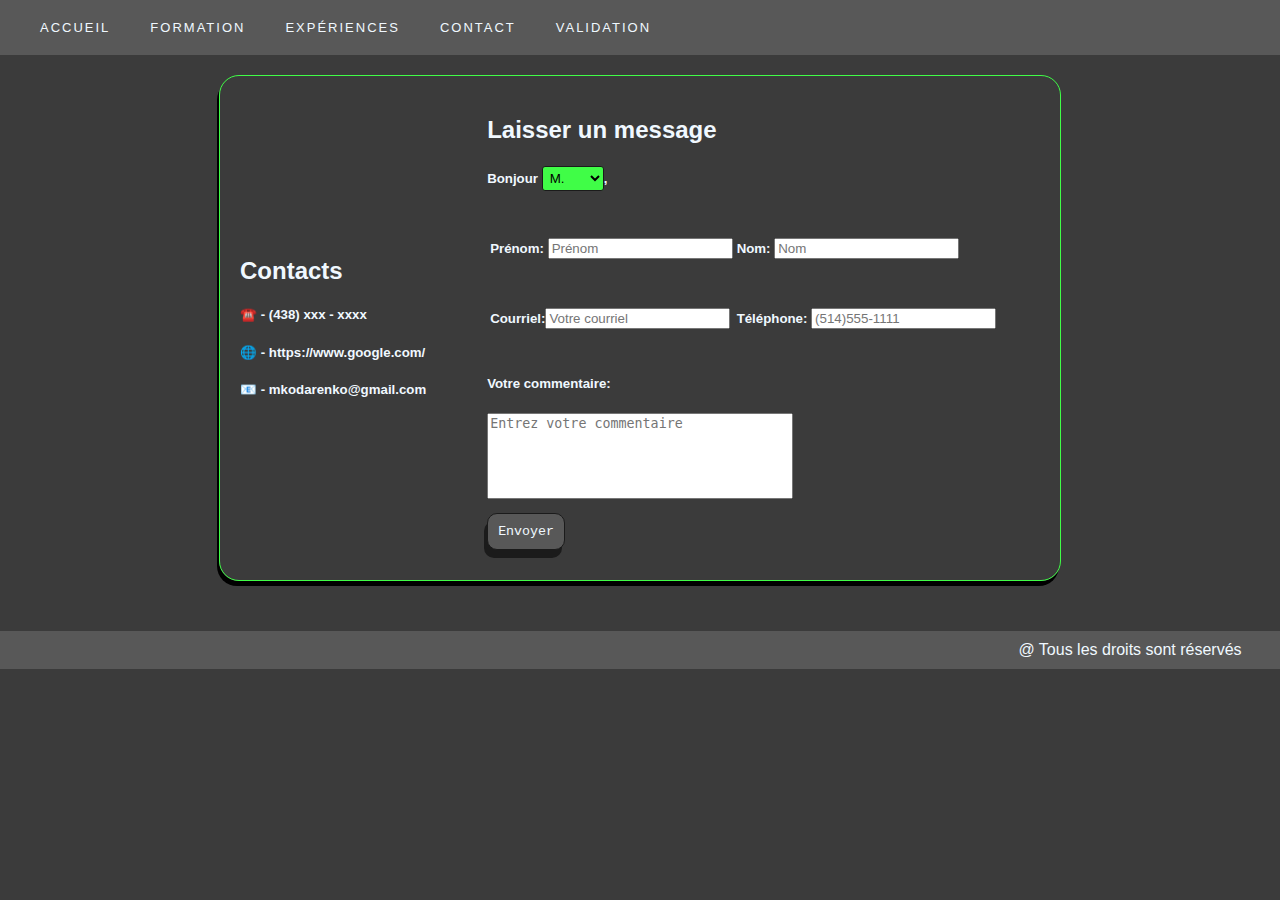
==== contact.html @ 0c74d56b "Création des fichier et écriture du code" ====
<!DOCTYPE html>
<html lang="en">
<head>
    <meta charset="UTF-8">
    <link rel="stylesheet" href="css/style.css">
    <title>Accueil</title>
</head>
<body>
    <nav class="menu">
        <a href="index.html">Accueil</a>
        <div class="sousMenu">
            <a href="formation.html" class="sousMenu__btn">Formation</a>
            <div class="sousMenu__contenu">
                <a href="#">Établissement</a>
                <a href="formation.html">Photos</a>
                <a href="#">Information</a>
            </div>
        </div>
        <a href="experiences.html">Expériences</a>
        <div class="sousMenu">
            <a href="contact.html" class="sousMenu__btn">Contact</a>
            <div class="sousMenu__contenu">
                <a href="contact.html">Commentaire</a>
                <a href="#">Message</a>
                <a href="#">Téléphone</a>
            </div>
        </div>
        <a href="validation.html">Validation</a>
    </nav>
    <main>
        <section class="contact__form">
            <div>
                <h2>Contacts</h2>
                <h5> ☎️ - (438) xxx - xxxx </h5>
                <h5> 🌐 - <a class="lienDecor" href="https://www.google.com/ ">https://www.google.com/</a></h5>
                <h5> 📧 - mkodarenko@gmail.com </h5>
            </div>
            <form>
                <h2>Laisser un message</h2>
                <h5>Bonjour <select name="sex" id="sex">
                    <option value="M">M.</option>
                    <option value="Mr">Mr.</option>
                    <option value="Mlle">Mlle.</option>
                    <option value="Mme">Mme.</option>
                </select>,</h5>
                <table>
                    <tr>
                        <td><h5>Prénom: <input class='nom__conf' type="text" id="prenom" name="prenom" placeholder="Prénom"/></h5></td>
                        <td><h5>Nom: <input class='nom__conf' type="text" id="nom" name="nom" placeholder="Nom"/></h5></td>
                    </tr>
                    <tr>
                        <td><h5>Courriel:<input type="text" id="courriel" name="courriel" placeholder="Votre courriel"/></h5></td>
                        <td><h5>Téléphone: <input type="text" id="cell" name="cell" placeholder="(514)555-1111"/></h5></td>
                    </tr>
                </table>
                <h5>Votre commentaire: </h5>
                <textarea id="commentaire" name="commentaire" placeholder="Entrez votre commentaire"></textarea>
                <br/><input class="btn" type="submit" value="Envoyer"/>
            </form>
        </section>
    </main>
    <footer>
        @ Tous les droits sont réservés
    </footer>
</body>
</html>
---- css/style.css ----
/** Paramètres basique
======================================*/
/* Predefinition de base sur le texte, font, et couleur de texte*/
body {
    font-family: 'Lucida Sans', 'Lucida Sans Regular', 'Lucida Grande', 'Lucida Sans Unicode', Geneva, Verdana, sans-serif;
    background-color: #3b3b3b;
    margin: auto;
    color: aliceblue;
}
/* Placer au centre le texte */
header {
    margin-top: 20px;
    display: flex;
    align-items: center;
}
/* Ajustement visuel du contenu principale */
main {
    margin-top: 20px;
    margin-bottom: 50px;
}
/* Mettre le footer sur le bas de la page */
footer {
    position: relative;
    bottom: 0;
    margin-top: 40px;
    background-color: #585858;
    text-align: end;
    padding: 10px 3% 10px 0;
    width: 97%;

}


/** Menu principale
======================================*/
/* Ajustement du menu */
.menu {
    display: flex;
    flex-flow: row wrap;
    justify-content: start;
    list-style: none;
    margin: 0;
    background-color: black;
    padding: 0;
    font-size: 13px;

    background-color: #585858;
}
/* Ajustement du texte du menu */
.menu a {
    text-decoration: none;
    display: block;
    padding: 1em;
    color: #999;
    text-transform: uppercase;
    letter-spacing: 2px;
    color: aliceblue;

    padding: 20px;
    letter-spacing: 2px;
    transition-duration: 0.4s;
}
/* Pousser à gauche le menu pour le comfort */
.menu > a:first-child {
    margin-left: 20px;
}
/* Réaction visuel de menu sur le souris */
.menu a:hover {
    background-color: #40fd47;
    color: #1b1b1b;

    transition-duration: 0.4s;
}

/** Sous-Menu
======================================*/
/* Paramètres de sous menu */
.sousMenu .sousMenu__btn {
    display: block;
    color: aliceblue;
    font-size: inherit;
    background-color: inherit;
    font-family: inherit;
}
/* Réaction quand le souris est sur le bouton de menu */
.sousMenu:hover .sousMenu__btn {
    transition-duration: .4s;
    transition-timing-function: linear;
    background-color: #40fd47;
    color: #1b1b1b;
}
/* Ajustement de sous menu, cacher le sous menu par default */
.sousMenu__contenu {
    display: none;
    position: absolute;
    background-color: aliceblue;
    min-width: 100px;
    box-shadow: 5px 5px black;
    border-radius: 0px 10px 10px 10px;
    z-index: 1;
}
/* Ajustement des elements de sous menu */
.sousMenu__contenu a {
    float: none;
    color: black;
    padding: 12px;
    text-decoration: none;
    text-align: center;
    display: block;
}
/* Réaction quand le souris est sur le bouton de sous menu*/
.sousMenu__contenu a:hover {
    background-color: #40fd47;
    transition-duration: none;
}
/* Mettre les elements du sous menu en blocks*/
.sousMenu:hover .sousMenu__contenu {
    display: block;
}

/** Écran de smartphone pour MENU & Footer
======================================*/
@media screen and (max-width: 720px) {
    /* Mettre le contenu du menu en colonne */
    .menu {
        flex-flow: column;
    }
    /* Centraliser le texte du menu*/
    .menu > a {
        text-align: center;
        border-bottom: 1px solid white;
    }
    /* Correction de bug avec le menu*/
    .menu a:first-child {
        margin-left: 0px;
    }
    /* Correction de bug avec main et header*/
    header, main {
        margin: 0;
    }
    /* Correction de bug avec footer*/
    footer > * {
        padding-right: 5px;
    }

    /** Sous Menu adapté aux téléphones
    Effets visuels + centraliser le texte*/
    .sousMenu .sousMenu__btn {
        text-align: center;
        border-bottom: 1px solid white;
    }
    /* Effet visuel sur le contours et sut le l'écran */
    .sousMenu-content {
        width: 100%;
        border-radius: 0 0 10px 10px;
    }
}
/*
***************************************************************
***************************************************************
***************************************************************
*/

/** Accueil
======================================*/
/* Mettre le texte au milieu */
.info {
    text-align: center;
    margin: 0 auto;
    padding: 20px;
}
/* Boite de texte ajustement */
.container {
    margin: 20px;
    padding: 0px 30px;
}

/* Ajustement de l'image profil */
.avatar {
    margin: 0 auto;
    padding: 20px;
    border-radius: 200px;

    text-align: center;
}

/** Validation
======================================*/
/* Ajustement visuel*/
.block {
    margin: 0 30px;
}
/* Creation des blocks responsives avec le contenu*/
.block__items {
    display: flex;
    flex-wrap: wrap;
    justify-content: space-between;
    gap: 20px
}
/* Correction visuel des blocks et établissement des limites boites par ligne*/
.block__items > div {
    flex: 1 1 25%;
    border: 1px solid #40fd47;
    border-radius: 20px;
    padding: 20px;
    text-align: center;
    box-shadow: -2px 5px black;
}
/* Definition de taille images par defaut */
.block__items > div > img {
    width: 600px;
    transform: scale(1);
    transition-duration: 1s;
}
/* Effet visuel de zoom en mettant le souris */
.block__items > div > img:hover {
    transform: scale(1.5);
    transform-origin: center;
    transition-duration: 1s;
}

/** Contact
======================================*/
/* Correction de la boite du texte */
textarea {
    height: 80px;
    width: 300px;
    resize: none;
}
/* Mettre le contenu à droite et à gauche + visuel */
.contact__form {
    display: grid;
    grid-template-columns: auto auto;
    gap: 20px;

    max-width: 800px;
    min-height: 250px;
    padding: 20px;
    margin: 0 auto;
    border: solid 1px #40fd47;
    border-radius: 20px;
    box-shadow: -2px 5px black;
}
/* Ajustement du contenu dans les blocks */
.contact__form > div {
    align-self: center;
}
/* Changement visuel du bouton "Envoyer" */
.btn {
    text-decoration: none;
    background-color: #585858;
    border: 1px solid #1b1b1b;
    color: aliceblue;
    font-family: 'Courier New', Courier, monospace;
    padding: 10px;
    border-radius: 10px;
    box-shadow: -3px 8px #1b1b1b;
    margin: 10px 0px;

    transition: 0.4s;
}
/* Changement visuel du bouton "Envoyer"  avec le souris*/
.btn:hover {
    text-decoration: none;
    background-color: #40fd47;
    color: black;
    border: 1px solid #1b1b1b;
    font-family: 'Courier New', Courier, monospace;
    padding: 10px;
    border-radius: 10px;
    box-shadow: -3px 8px #1b1b1b;
    margin: 10px 0px;

    transition: 0.4s;
}
/* Changement visuel du bouton selection */
#sex {
    text-decoration: none;
    background-color: #40fd47;
    border: 1px solid #1b1b1b;
    border-radius: 3px;
    padding: 3px;
}
.lienDecor {
    text-decoration: none;
    color: inherit;
}

/** Formation
======================================*/
/* Placer le contenu à droite et à gauche*/
.sect__formation {
    display: grid;
    grid-template-columns: 60% 40%;
    margin: 20px;
    gap: 10px;
}
/* Établir le limite du block pour la classe sousContenu*/
.text__block {
    width: 100%;
}
/* Centraliser et diviser visuellement le contenu */
.form__text {
    display: flex;
    align-items: center;
    padding-bottom: 5px;
    border-bottom: solid 1px #40fd47;
}
/* Aligner et diviser visuellement la photo */
.form__photo {
    text-align: center;
    padding-bottom: 5px;
    border-bottom: solid 1px #40fd47;
}

/** Experiences
======================================*/
/* Placer intro à gauche et experience à droite */
.sect__experience {
    display: grid;
    grid-template-columns: 25% 70%;
    gap: 10px;
}
/* Ajustement de texte intro */
.exp__intro {
    padding: 16px;
}
/* Mettre le contenu en ligne du haut vers le bas */
.exp__cont {
    margin: 0;
    display: flex;
    flex-direction: column;
    gap: 10px;
}
/* Division visuel des blocks */
.exp__cont > div{
    padding-bottom: 5px;
    border-bottom: solid 1px #40fd47;
}
/* Ajustement du texte h6 */
h6 {
    margin: 0;
    padding: 16px 0 10px 0;
}
/* Placer le contenu à droite et à gauche */
.sousContenu {
    margin: 0;
    padding: 0;
    display: flex;
    justify-content: space-between;
}

/** Écran de smartphone for MENU & Footer
======================================*/
@media screen and (max-width: 720px) {
    /** Formation
    * Mettre les blocks en colonnes
    ======================================*/
    .sect__formation {
        display: block;
    }
    /* Enlever les bordures sur le texte, effet visuel*/
    .form__text {
        border: none;
    }
    /** Experiences
    * Mettre les blocks en colonnes
    ======================================*/
    .sect__experience {
        display: block;
    }

    /** Contact
    * Mettre les blocks en colonnes
    ======================================*/
    .contact__form {
        display: flex;
        flex-flow: column;
        text-align: center;
        margin: 20px;
    }
}
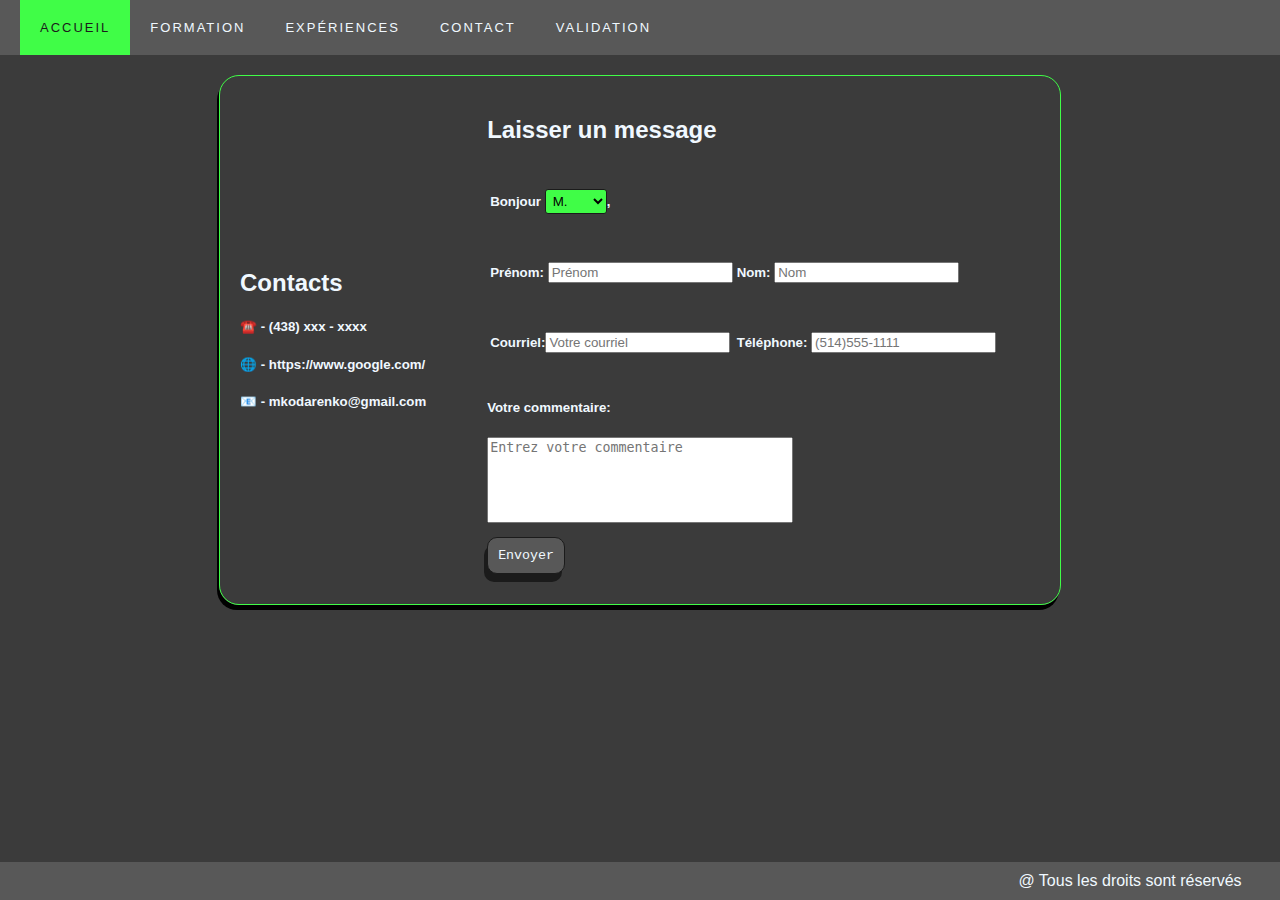
==== commit 2344473f: "Ajustement de footer et affichage" ====
--- a/contact.html
+++ b/contact.html
@@ -6,8 +6,9 @@
     <title>Accueil</title>
 </head>
 <body>
+    <div class="blockContainer">
     <nav class="menu">
-        <a href="index.html">Accueil</a>
+        <a class='active' href="index.html">Accueil</a>
         <div class="sousMenu">
             <a href="formation.html" class="sousMenu__btn">Formation</a>
             <div class="sousMenu__contenu">
@@ -37,13 +38,17 @@
             </div>
             <form>
                 <h2>Laisser un message</h2>
-                <h5>Bonjour <select name="sex" id="sex">
-                    <option value="M">M.</option>
-                    <option value="Mr">Mr.</option>
-                    <option value="Mlle">Mlle.</option>
-                    <option value="Mme">Mme.</option>
-                </select>,</h5>
                 <table>
+                    <tr>
+                        <td colspan="2">
+                            <h5>Bonjour <select name="sex" id="sex">
+                                <option value="M">M.</option>
+                                <option value="Mr">Mr.</option>
+                                <option value="Mlle">Mlle.</option>
+                                <option value="Mme">Mme.</option>
+                            </select>,</h5>
+                        </td>
+                    </tr>
                     <tr>
                         <td><h5>Prénom: <input class='nom__conf' type="text" id="prenom" name="prenom" placeholder="Prénom"/></h5></td>
                         <td><h5>Nom: <input class='nom__conf' type="text" id="nom" name="nom" placeholder="Nom"/></h5></td>
@@ -62,5 +67,6 @@
     <footer>
         @ Tous les droits sont réservés
     </footer>
+    </div>
 </body>
 </html>
--- a/css/style.css
+++ b/css/style.css
@@ -1,11 +1,17 @@
 /** Paramètres basique
 ======================================*/
 /* Predefinition de base sur le texte, font, et couleur de texte*/
-body {
+html, body {
     font-family: 'Lucida Sans', 'Lucida Sans Regular', 'Lucida Grande', 'Lucida Sans Unicode', Geneva, Verdana, sans-serif;
     background-color: #3b3b3b;
     margin: auto;
+    height: 100%;
     color: aliceblue;
+}
+/* Ajustement du contenu pour le footer */
+.blockContainer {
+    min-height: 100%;
+    position: relative;
 }
 /* Placer au centre le texte */
 header {
@@ -17,17 +23,17 @@
 main {
     margin-top: 20px;
     margin-bottom: 50px;
-}
-/* Mettre le footer sur le bas de la page */
+    padding-bottom: 50px;
+}
+/* Mettre le footer en bas de la page */
 footer {
-    position: relative;
+    position: absolute;
     bottom: 0;
     margin-top: 40px;
     background-color: #585858;
     text-align: end;
     padding: 10px 3% 10px 0;
     width: 97%;
-
 }
 
 
@@ -59,6 +65,11 @@
     padding: 20px;
     letter-spacing: 2px;
     transition-duration: 0.4s;
+}
+
+.menu > a.active {
+    background-color: #40fd47;
+    color: #1b1b1b;
 }
 /* Pousser à gauche le menu pour le comfort */
 .menu > a:first-child {
@@ -142,6 +153,9 @@
     footer > * {
         padding-right: 5px;
     }
+    footer {
+        position: relative;
+    }
 
     /** Sous Menu adapté aux téléphones
     Effets visuels + centraliser le texte*/
@@ -183,6 +197,7 @@
 
     text-align: center;
 }
+
 
 /** Validation
 ======================================*/
@@ -208,15 +223,17 @@
 }
 /* Definition de taille images par defaut */
 .block__items > div > img {
-    width: 600px;
+    width: 450px;
+    position: relative;
     transform: scale(1);
     transition-duration: 1s;
 }
 /* Effet visuel de zoom en mettant le souris */
 .block__items > div > img:hover {
-    transform: scale(1.5);
+    transform: scale(2);
     transform-origin: center;
     transition-duration: 1s;
+    z-index: 2;
 }
 
 /** Contact
@@ -293,11 +310,12 @@
     display: grid;
     grid-template-columns: 60% 40%;
     margin: 20px;
-    gap: 10px;
+
 }
 /* Établir le limite du block pour la classe sousContenu*/
 .text__block {
     width: 100%;
+    padding: 10px;
 }
 /* Centraliser et diviser visuellement le contenu */
 .form__text {
@@ -309,7 +327,7 @@
 /* Aligner et diviser visuellement la photo */
 .form__photo {
     text-align: center;
-    padding-bottom: 5px;
+    padding: 10px 0px;
     border-bottom: solid 1px #40fd47;
 }
 
@@ -334,7 +352,7 @@
 }
 /* Division visuel des blocks */
 .exp__cont > div{
-    padding-bottom: 5px;
+    padding: 10px;
     border-bottom: solid 1px #40fd47;
 }
 /* Ajustement du texte h6 */
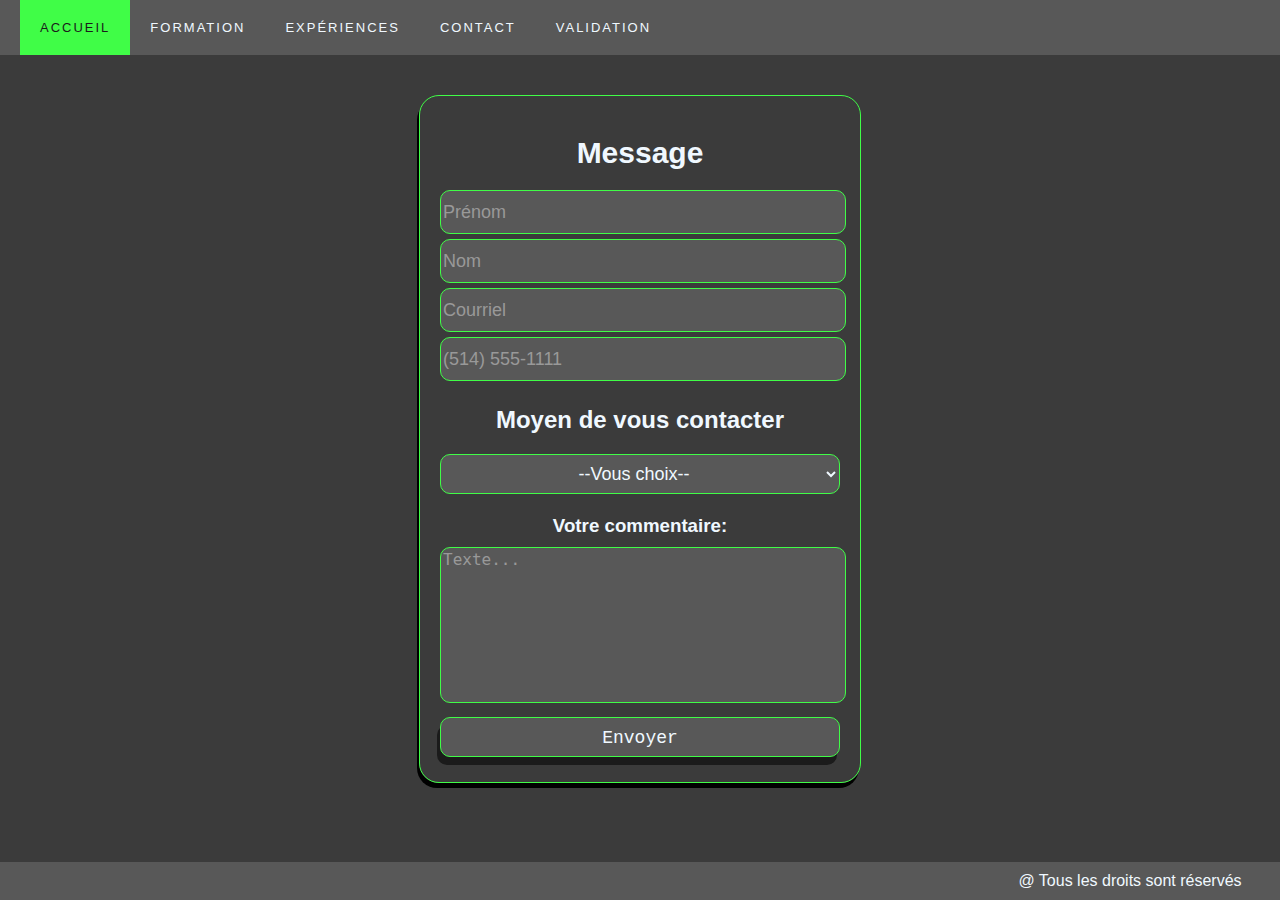
==== commit ed9a2fed: "Les correction de positionnement du contenu et nouvelles corrections" ====
--- a/contact.html
+++ b/contact.html
@@ -28,38 +28,28 @@
         </div>
         <a href="validation.html">Validation</a>
     </nav>
+    <header>
+    </header>
     <main>
         <section class="contact__form">
-            <div>
-                <h2>Contacts</h2>
-                <h5> ☎️ - (438) xxx - xxxx </h5>
-                <h5> 🌐 - <a class="lienDecor" href="https://www.google.com/ ">https://www.google.com/</a></h5>
-                <h5> 📧 - mkodarenko@gmail.com </h5>
-            </div>
             <form>
-                <h2>Laisser un message</h2>
-                <table>
-                    <tr>
-                        <td colspan="2">
-                            <h5>Bonjour <select name="sex" id="sex">
-                                <option value="M">M.</option>
-                                <option value="Mr">Mr.</option>
-                                <option value="Mlle">Mlle.</option>
-                                <option value="Mme">Mme.</option>
-                            </select>,</h5>
-                        </td>
-                    </tr>
-                    <tr>
-                        <td><h5>Prénom: <input class='nom__conf' type="text" id="prenom" name="prenom" placeholder="Prénom"/></h5></td>
-                        <td><h5>Nom: <input class='nom__conf' type="text" id="nom" name="nom" placeholder="Nom"/></h5></td>
-                    </tr>
-                    <tr>
-                        <td><h5>Courriel:<input type="text" id="courriel" name="courriel" placeholder="Votre courriel"/></h5></td>
-                        <td><h5>Téléphone: <input type="text" id="cell" name="cell" placeholder="(514)555-1111"/></h5></td>
-                    </tr>
-                </table>
-                <h5>Votre commentaire: </h5>
-                <textarea id="commentaire" name="commentaire" placeholder="Entrez votre commentaire"></textarea>
+                <h1 class="contact__titre">Message</h1>
+                <input class='nom__conf' type="text" id="prenom" name="prenom" placeholder="Prénom"/>
+                <input class='nom__conf' type="text" id="nom" name="nom" placeholder="Nom"/>
+                <input type="text" id="courriel" name="courriel" placeholder="Courriel"/>
+                <input type="text" id="cell" name="cell" placeholder="(514) 555-1111"/>
+
+                <h2>Moyen de vous contacter</h2>
+                <select name="modeContact" id="modeContact">
+                    <option value="M">--Vous choix--</option>
+                    <option value="M">Téléphone</option>
+                    <option value="Mr">Message texte</option>
+                    <option value="Mlle">Courriel</option>
+                    <option value="Mme">En personne</option>
+                </select>
+
+                <h3>Votre commentaire: </h3>
+                <textarea id="commentaire" name="commentaire" placeholder="Texte..."></textarea>
                 <br/><input class="btn" type="submit" value="Envoyer"/>
             </form>
         </section>
--- a/css/style.css
+++ b/css/style.css
@@ -6,6 +6,7 @@
     background-color: #3b3b3b;
     margin: auto;
     height: 100%;
+    font-size: 16px;
     color: aliceblue;
 }
 /* Ajustement du contenu pour le footer */
@@ -15,15 +16,17 @@
 }
 /* Placer au centre le texte */
 header {
-    margin-top: 20px;
-    display: flex;
-    align-items: center;
+    margin: 20px auto;
+    max-width: 1000px;
+    text-align: center;
+    display: block;
+    align-content: center;
 }
 /* Ajustement visuel du contenu principale */
 main {
-    margin-top: 20px;
-    margin-bottom: 50px;
+    margin: 20px auto;
     padding-bottom: 50px;
+    max-width: 1000px;
 }
 /* Mettre le footer en bas de la page */
 footer {
@@ -132,6 +135,11 @@
 /** Écran de smartphone pour MENU & Footer
 ======================================*/
 @media screen and (max-width: 720px) {
+
+    /* Réorganiser le site pour les téléphones */
+    main {
+        width: 100%;
+    }
     /* Mettre le contenu du menu en colonne */
     .menu {
         flex-flow: column;
@@ -148,13 +156,6 @@
     /* Correction de bug avec main et header*/
     header, main {
         margin: 0;
-    }
-    /* Correction de bug avec footer*/
-    footer > * {
-        padding-right: 5px;
-    }
-    footer {
-        position: relative;
     }
 
     /** Sous Menu adapté aux téléphones
@@ -186,15 +187,19 @@
 /* Boite de texte ajustement */
 .container {
     margin: 20px;
+    font-size: 18px;
     padding: 0px 30px;
+}
+/* Ajustement viseul de sous titre texte*/
+.cont__soustitre {
+    text-decoration: underline;
+    padding-left: 10px;
 }
 
 /* Ajustement de l'image profil */
 .avatar {
-    margin: 0 auto;
-    padding: 20px;
+    width: 250px;
     border-radius: 200px;
-
     text-align: center;
 }
 
@@ -205,6 +210,17 @@
 .block {
     margin: 0 30px;
 }
+/*************************************************************************/
+.texte__validation {
+    font-size: 18px;
+    margin: 30px 20px;
+}
+/* Repartir le contenu */
+#main__valid {
+    max-width: none;
+    width: 100%;
+}
+
 /* Creation des blocks responsives avec le contenu*/
 .block__items {
     display: flex;
@@ -238,25 +254,50 @@
 
 /** Contact
 ======================================*/
+.contact__titre {
+    font-size: 30px;
+}
 /* Correction de la boite du texte */
 textarea {
-    height: 80px;
-    width: 300px;
+    height: 150px;
+    width: 100%;
     resize: none;
+    background-color: #585858;
+    font-size: large;
+    border-radius: 10px;
+    border: 1px solid #40fd47;
+}
+/* Ajustement visuel des textearea placeholders*/
+textarea::placeholder {
+    font-size: large;
+    color: #999;
 }
 /* Mettre le contenu à droite et à gauche + visuel */
 .contact__form {
-    display: grid;
-    grid-template-columns: auto auto;
-    gap: 20px;
-
-    max-width: 800px;
+    width: 400px;
     min-height: 250px;
+    text-align: center;
     padding: 20px;
-    margin: 0 auto;
+    margin: 20px auto;
     border: solid 1px #40fd47;
     border-radius: 20px;
     box-shadow: -2px 5px black;
+}
+/* Ajustement visuel des inputs*/
+.contact__form input {
+    height: 40px;
+    width: 100%;
+    margin-bottom: 5px;
+    border-radius: 10px;
+    background-color: #585858;
+    color: aliceblue;
+    font-size: large;
+    border: 1px solid #40fd47;
+}
+/* Ajustement visuel des  placeholders*/
+.contact__form input::placeholder {
+    color: #999;
+    font-size: large;
 }
 /* Ajustement du contenu dans les blocks */
 .contact__form > div {
@@ -278,29 +319,23 @@
 }
 /* Changement visuel du bouton "Envoyer"  avec le souris*/
 .btn:hover {
+    background-color: #40fd47;
+    color: black;
+
+    transition: 0.4s;
+}
+/* Changement visuel du bouton selection */
+#modeContact {
+    height: 40px;
+    width: 100%;
+    margin-bottom: 5px;
+    border-radius: 10px;
+    font-size: large;
+    text-align: center;
+    border: 1px solid #40fd47;
+    background-color: #585858;
+    color: aliceblue;
     text-decoration: none;
-    background-color: #40fd47;
-    color: black;
-    border: 1px solid #1b1b1b;
-    font-family: 'Courier New', Courier, monospace;
-    padding: 10px;
-    border-radius: 10px;
-    box-shadow: -3px 8px #1b1b1b;
-    margin: 10px 0px;
-
-    transition: 0.4s;
-}
-/* Changement visuel du bouton selection */
-#sex {
-    text-decoration: none;
-    background-color: #40fd47;
-    border: 1px solid #1b1b1b;
-    border-radius: 3px;
-    padding: 3px;
-}
-.lienDecor {
-    text-decoration: none;
-    color: inherit;
 }
 
 /** Formation
@@ -310,7 +345,6 @@
     display: grid;
     grid-template-columns: 60% 40%;
     margin: 20px;
-
 }
 /* Établir le limite du block pour la classe sousContenu*/
 .text__block {
@@ -323,6 +357,14 @@
     align-items: center;
     padding-bottom: 5px;
     border-bottom: solid 1px #40fd47;
+}
+/* Effet visuel sur les boîtes */
+.form__text::before {
+    position: relative;
+    height: 70%;
+    width: 10px;
+    background-color: #40fd47;
+    content: "";
 }
 /* Aligner et diviser visuellement la photo */
 .form__photo {
@@ -342,7 +384,18 @@
 /* Ajustement de texte intro */
 .exp__intro {
     padding: 16px;
-}
+    font-size: 18px;
+}
+
+/* Ajustement de texte liste */
+ul {
+    margin-top: 0px;
+}
+/* Mettre le texte en italic */
+ul > li {
+    font-style: italic;
+}
+
 /* Mettre le contenu en ligne du haut vers le bas */
 .exp__cont {
     margin: 0;
@@ -351,14 +404,32 @@
     gap: 10px;
 }
 /* Division visuel des blocks */
-.exp__cont > div{
+.exp__cont > .cont__item{
+    display: flex;
     padding: 10px;
     border-bottom: solid 1px #40fd47;
 }
+.cont__item > div{
+    width: 100%;
+}
+
+.exp__cont > div::before {
+    align-self: center;
+    position: relative;
+    height: 70%;
+    width: 10px;
+    margin-right: 10px;
+    background-color: #40fd47;
+    content: "";
+}
 /* Ajustement du texte h6 */
-h6 {
+h3 {
     margin: 0;
     padding: 16px 0 10px 0;
+}
+/* Regler les espaces entre les lignes */
+.titre__poste{
+    margin-bottom: 0;
 }
 /* Placer le contenu à droite et à gauche */
 .sousContenu {
@@ -392,10 +463,7 @@
     * Mettre les blocks en colonnes
     ======================================*/
     .contact__form {
-        display: flex;
-        flex-flow: column;
-        text-align: center;
-        margin: 20px;
-    }
-}
-
+     margin-top: 30px;
+    }
+}
+
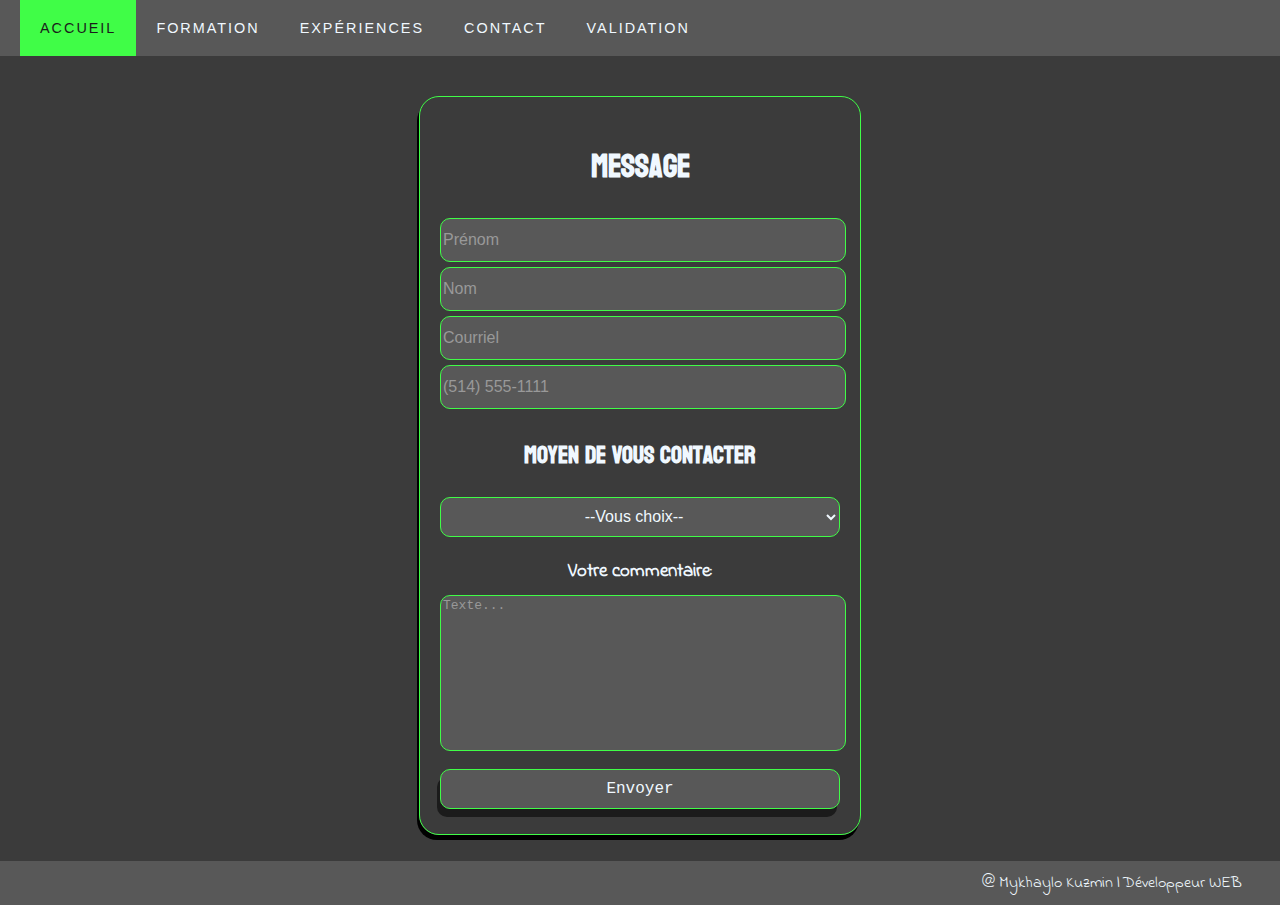
==== commit 7541d3d8: "Nouveau style des textes" ====
--- a/contact.html
+++ b/contact.html
@@ -55,7 +55,7 @@
         </section>
     </main>
     <footer>
-        @ Tous les droits sont réservés
+        @ Mykhaylo Kuzmin | Développeur WEB
     </footer>
     </div>
 </body>
--- a/css/style.css
+++ b/css/style.css
@@ -1,12 +1,14 @@
+@import url('https://fonts.googleapis.com/css2?family=Indie+Flower&family=Koulen&display=swap');
+
 /** Paramètres basique
 ======================================*/
 /* Predefinition de base sur le texte, font, et couleur de texte*/
 html, body {
-    font-family: 'Lucida Sans', 'Lucida Sans Regular', 'Lucida Grande', 'Lucida Sans Unicode', Geneva, Verdana, sans-serif;
+    font-family: 'Indie Flower', cursive;
     background-color: #3b3b3b;
     margin: auto;
     height: 100%;
-    font-size: 16px;
+    font-size: 1em;
     color: aliceblue;
 }
 /* Ajustement du contenu pour le footer */
@@ -37,6 +39,10 @@
     text-align: end;
     padding: 10px 3% 10px 0;
     width: 97%;
+}
+/* Le style des titres */
+h2, h1 {
+    font-family: 'Koulen', cursive;
 }
 
 
@@ -51,8 +57,8 @@
     margin: 0;
     background-color: black;
     padding: 0;
-    font-size: 13px;
-
+    font-size: 0.9em;
+    font-family: sans-serif;
     background-color: #585858;
 }
 /* Ajustement du texte du menu */
@@ -180,6 +186,7 @@
 ======================================*/
 /* Mettre le texte au milieu */
 .info {
+    font-family: 'Koulen', cursive;
     text-align: center;
     margin: 0 auto;
     padding: 20px;
@@ -187,13 +194,15 @@
 /* Boite de texte ajustement */
 .container {
     margin: 20px;
-    font-size: 18px;
+    font-size: 1.1em;
     padding: 0px 30px;
+    text-align: justify;
 }
 /* Ajustement viseul de sous titre texte*/
 .cont__soustitre {
     text-decoration: underline;
     padding-left: 10px;
+    font-size: 1.2em;
 }
 
 /* Ajustement de l'image profil */
@@ -212,8 +221,9 @@
 }
 /*************************************************************************/
 .texte__validation {
-    font-size: 18px;
+    font-size: inherit;
     margin: 30px 20px;
+    text-align: justify;
 }
 /* Repartir le contenu */
 #main__valid {
@@ -255,7 +265,7 @@
 /** Contact
 ======================================*/
 .contact__titre {
-    font-size: 30px;
+    font-size: 2em;
 }
 /* Correction de la boite du texte */
 textarea {
@@ -263,13 +273,13 @@
     width: 100%;
     resize: none;
     background-color: #585858;
-    font-size: large;
+    font-size: 1em;
     border-radius: 10px;
     border: 1px solid #40fd47;
 }
 /* Ajustement visuel des textearea placeholders*/
 textarea::placeholder {
-    font-size: large;
+    font-size: inherit;
     color: #999;
 }
 /* Mettre le contenu à droite et à gauche + visuel */
@@ -291,13 +301,13 @@
     border-radius: 10px;
     background-color: #585858;
     color: aliceblue;
-    font-size: large;
+    font-size: 1em;
     border: 1px solid #40fd47;
 }
 /* Ajustement visuel des  placeholders*/
 .contact__form input::placeholder {
     color: #999;
-    font-size: large;
+    font-size: inherit;
 }
 /* Ajustement du contenu dans les blocks */
 .contact__form > div {
@@ -330,7 +340,7 @@
     width: 100%;
     margin-bottom: 5px;
     border-radius: 10px;
-    font-size: large;
+    font-size: 1em;
     text-align: center;
     border: 1px solid #40fd47;
     background-color: #585858;
@@ -384,7 +394,8 @@
 /* Ajustement de texte intro */
 .exp__intro {
     padding: 16px;
-    font-size: 18px;
+    font-size: 1em;
+    text-align: justify;
 }
 
 /* Ajustement de texte liste */
@@ -409,10 +420,12 @@
     padding: 10px;
     border-bottom: solid 1px #40fd47;
 }
+/* Repartir les blocks sur l'écran */
 .cont__item > div{
     width: 100%;
 }
 
+/* Decoration sur lo block*/
 .exp__cont > div::before {
     align-self: center;
     position: relative;
@@ -422,7 +435,7 @@
     background-color: #40fd47;
     content: "";
 }
-/* Ajustement du texte h6 */
+/* Ajustement du texte h3 */
 h3 {
     margin: 0;
     padding: 16px 0 10px 0;
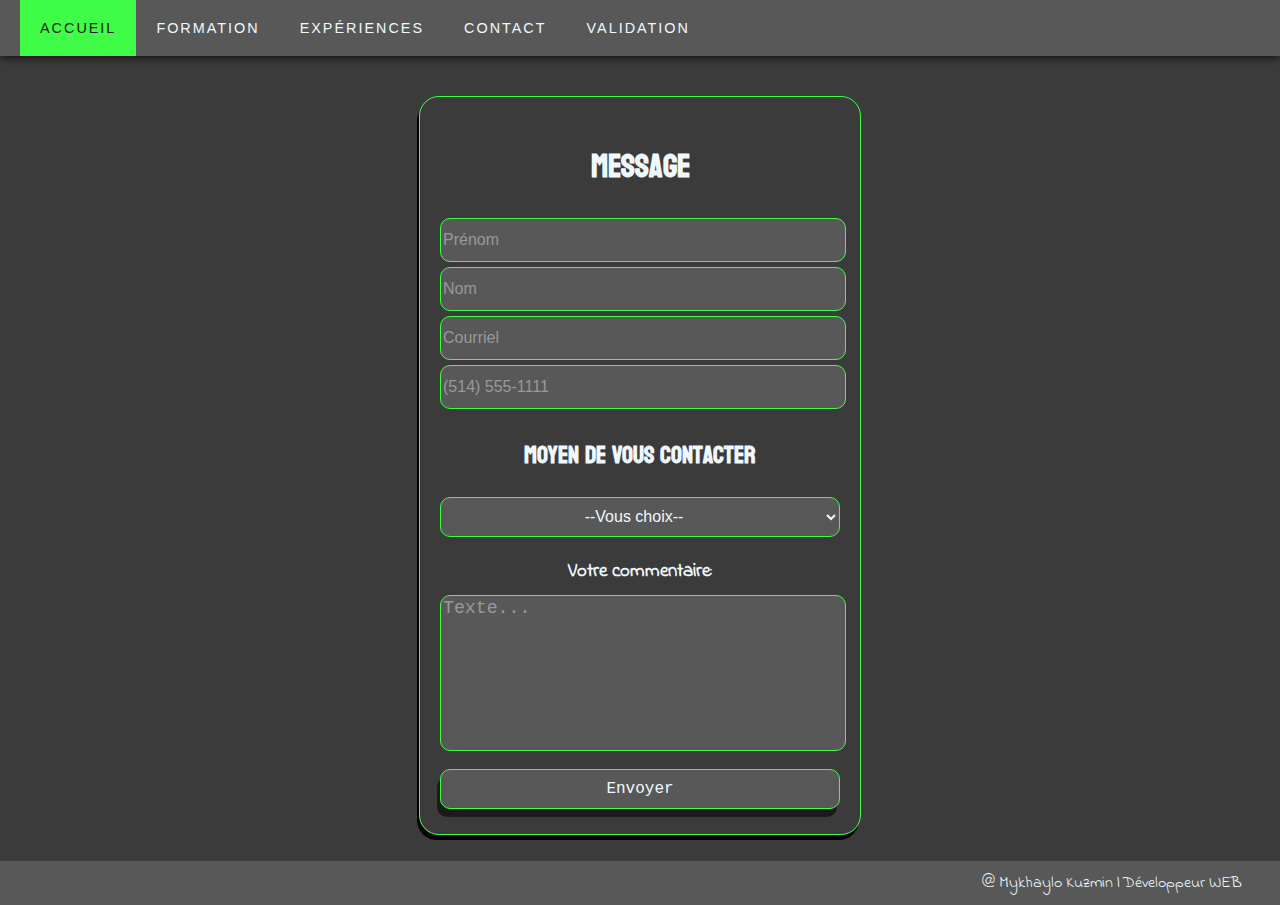
==== commit 7ec395fa: "Mise en beau du code et ajout des commentaires" ====
--- a/contact.html
+++ b/contact.html
@@ -1,62 +1,46 @@
 <!DOCTYPE html>
 <html lang="en">
+
 <head>
     <meta charset="UTF-8">
     <link rel="stylesheet" href="css/style.css">
     <title>Accueil</title>
 </head>
+
 <body>
     <div class="blockContainer">
-    <nav class="menu">
-        <a class='active' href="index.html">Accueil</a>
-        <div class="sousMenu">
-            <a href="formation.html" class="sousMenu__btn">Formation</a>
-            <div class="sousMenu__contenu">
-                <a href="#">Établissement</a>
-                <a href="formation.html">Photos</a>
-                <a href="#">Information</a>
-            </div>
-        </div>
-        <a href="experiences.html">Expériences</a>
-        <div class="sousMenu">
-            <a href="contact.html" class="sousMenu__btn">Contact</a>
-            <div class="sousMenu__contenu">
-                <a href="contact.html">Commentaire</a>
-                <a href="#">Message</a>
-                <a href="#">Téléphone</a>
-            </div>
-        </div>
-        <a href="validation.html">Validation</a>
-    </nav>
-    <header>
-    </header>
-    <main>
-        <section class="contact__form">
-            <form>
-                <h1 class="contact__titre">Message</h1>
-                <input class='nom__conf' type="text" id="prenom" name="prenom" placeholder="Prénom"/>
-                <input class='nom__conf' type="text" id="nom" name="nom" placeholder="Nom"/>
-                <input type="text" id="courriel" name="courriel" placeholder="Courriel"/>
-                <input type="text" id="cell" name="cell" placeholder="(514) 555-1111"/>
-
-                <h2>Moyen de vous contacter</h2>
-                <select name="modeContact" id="modeContact">
-                    <option value="M">--Vous choix--</option>
-                    <option value="M">Téléphone</option>
-                    <option value="Mr">Message texte</option>
-                    <option value="Mlle">Courriel</option>
-                    <option value="Mme">En personne</option>
-                </select>
-
-                <h3>Votre commentaire: </h3>
-                <textarea id="commentaire" name="commentaire" placeholder="Texte..."></textarea>
-                <br/><input class="btn" type="submit" value="Envoyer"/>
-            </form>
-        </section>
-    </main>
-    <footer>
-        @ Mykhaylo Kuzmin | Développeur WEB
-    </footer>
+        <nav class="menu"> <a class='active' href="index.html">Accueil</a>
+            <div class="sousMenu"> <a href="formation.html" class="sousMenu__btn">Formation</a>
+                <div class="sousMenu__contenu"> <a href="#">Établissement</a> <a href="formation.html">Photos</a> <a href="#">Information</a> </div>
+            </div> <a href="experiences.html">Expériences</a>
+            <div class="sousMenu"> <a href="contact.html" class="sousMenu__btn">Contact</a>
+                <div class="sousMenu__contenu"> <a href="contact.html">Commentaire</a> <a href="#">Message</a> <a href="#">Téléphone</a> </div>
+            </div> <a href="validation.html">Validation</a> </nav>
+        <header> </header>
+        <main>
+            <section class="contact__form">
+                <form>
+                    <h1 class="contact__titre">Message</h1>
+                    <input class='nom__conf' type="text" id="prenom" name="prenom" placeholder="Prénom" />
+                    <input class='nom__conf' type="text" id="nom" name="nom" placeholder="Nom" />
+                    <input type="text" id="courriel" name="courriel" placeholder="Courriel" />
+                    <input type="text" id="cell" name="cell" placeholder="(514) 555-1111" />
+                    <h2>Moyen de vous contacter</h2>
+                    <select name="modeContact" id="modeContact">
+                        <option value="M">--Vous choix--</option>
+                        <option value="M">Téléphone</option>
+                        <option value="Mr">Message texte</option>
+                        <option value="Mlle">Courriel</option>
+                        <option value="Mme">En personne</option>
+                    </select>
+                    <h3>Votre commentaire: </h3>
+                    <textarea id="commentaire" name="commentaire" placeholder="Texte..."></textarea>
+                    <br/>
+                    <input class="btn" type="submit" value="Envoyer" /> </form>
+            </section>
+        </main>
+        <footer> @ Mykhaylo Kuzmin | Développeur WEB </footer>
     </div>
 </body>
+
 </html>
--- a/css/style.css
+++ b/css/style.css
@@ -2,8 +2,12 @@
 
 /** Paramètres basique
 ======================================*/
+
+
 /* Predefinition de base sur le texte, font, et couleur de texte*/
-html, body {
+
+html,
+body {
     font-family: 'Indie Flower', cursive;
     background-color: #3b3b3b;
     margin: auto;
@@ -11,12 +15,18 @@
     font-size: 1em;
     color: aliceblue;
 }
+
+
 /* Ajustement du contenu pour le footer */
+
 .blockContainer {
     min-height: 100%;
     position: relative;
 }
+
+
 /* Placer au centre le texte */
+
 header {
     margin: 20px auto;
     max-width: 1000px;
@@ -24,13 +34,19 @@
     display: block;
     align-content: center;
 }
+
+
 /* Ajustement visuel du contenu principale */
+
 main {
     margin: 20px auto;
     padding-bottom: 50px;
     max-width: 1000px;
 }
+
+
 /* Mettre le footer en bas de la page */
+
 footer {
     position: absolute;
     bottom: 0;
@@ -40,28 +56,38 @@
     padding: 10px 3% 10px 0;
     width: 97%;
 }
+
+
 /* Le style des titres */
-h2, h1 {
+
+h2,
+h1 {
     font-family: 'Koulen', cursive;
 }
 
 
 /** Menu principale
 ======================================*/
+
+
 /* Ajustement du menu */
+
 .menu {
     display: flex;
     flex-flow: row wrap;
     justify-content: start;
     list-style: none;
     margin: 0;
-    background-color: black;
     padding: 0;
     font-size: 0.9em;
     font-family: sans-serif;
     background-color: #585858;
-}
+    box-shadow: 0 0 10px black;
+}
+
+
 /* Ajustement du texte du menu */
+
 .menu a {
     text-decoration: none;
     display: block;
@@ -70,31 +96,42 @@
     text-transform: uppercase;
     letter-spacing: 2px;
     color: aliceblue;
-
     padding: 20px;
     letter-spacing: 2px;
     transition-duration: 0.4s;
 }
 
+
+/* Premier bouton active du menu */
+
 .menu > a.active {
     background-color: #40fd47;
     color: #1b1b1b;
 }
+
+
 /* Pousser à gauche le menu pour le comfort */
+
 .menu > a:first-child {
     margin-left: 20px;
 }
+
+
 /* Réaction visuel de menu sur le souris */
+
 .menu a:hover {
     background-color: #40fd47;
     color: #1b1b1b;
-
     transition-duration: 0.4s;
 }
 
+
 /** Sous-Menu
 ======================================*/
+
+
 /* Paramètres de sous menu */
+
 .sousMenu .sousMenu__btn {
     display: block;
     color: aliceblue;
@@ -102,24 +139,33 @@
     background-color: inherit;
     font-family: inherit;
 }
+
+
 /* Réaction quand le souris est sur le bouton de menu */
+
 .sousMenu:hover .sousMenu__btn {
     transition-duration: .4s;
     transition-timing-function: linear;
     background-color: #40fd47;
     color: #1b1b1b;
 }
+
+
 /* Ajustement de sous menu, cacher le sous menu par default */
+
 .sousMenu__contenu {
     display: none;
     position: absolute;
     background-color: aliceblue;
     min-width: 100px;
-    box-shadow: 5px 5px black;
+    box-shadow: 5px 5px 10px black;
     border-radius: 0px 10px 10px 10px;
     z-index: 1;
 }
+
+
 /* Ajustement des elements de sous menu */
+
 .sousMenu__contenu a {
     float: none;
     color: black;
@@ -128,20 +174,27 @@
     text-align: center;
     display: block;
 }
+
+
 /* Réaction quand le souris est sur le bouton de sous menu*/
+
 .sousMenu__contenu a:hover {
     background-color: #40fd47;
     transition-duration: none;
 }
+
+
 /* Mettre les elements du sous menu en blocks*/
+
 .sousMenu:hover .sousMenu__contenu {
     display: block;
 }
 
+
 /** Écran de smartphone pour MENU & Footer
 ======================================*/
+
 @media screen and (max-width: 720px) {
-
     /* Réorganiser le site pour les téléphones */
     main {
         width: 100%;
@@ -160,10 +213,10 @@
         margin-left: 0px;
     }
     /* Correction de bug avec main et header*/
-    header, main {
+    header,
+    main {
         margin: 0;
     }
-
     /** Sous Menu adapté aux téléphones
     Effets visuels + centraliser le texte*/
     .sousMenu .sousMenu__btn {
@@ -176,36 +229,50 @@
         border-radius: 0 0 10px 10px;
     }
 }
+
+
 /*
 ***************************************************************
 ***************************************************************
 ***************************************************************
 */
 
+
 /** Accueil
 ======================================*/
+
+
 /* Mettre le texte au milieu */
+
 .info {
     font-family: 'Koulen', cursive;
     text-align: center;
     margin: 0 auto;
     padding: 20px;
 }
+
+
 /* Boite de texte ajustement */
+
 .container {
     margin: 20px;
     font-size: 1.1em;
     padding: 0px 30px;
     text-align: justify;
 }
+
+
 /* Ajustement viseul de sous titre texte*/
+
 .cont__soustitre {
     text-decoration: underline;
     padding-left: 10px;
     font-size: 1.2em;
 }
 
+
 /* Ajustement de l'image profil */
+
 .avatar {
     width: 250px;
     border-radius: 200px;
@@ -215,46 +282,66 @@
 
 /** Validation
 ======================================*/
+
+
 /* Ajustement visuel*/
+
 .block {
     margin: 0 30px;
 }
+
+
 /*************************************************************************/
+
 .texte__validation {
     font-size: inherit;
     margin: 30px 20px;
     text-align: justify;
 }
+
+
 /* Repartir le contenu */
+
 #main__valid {
     max-width: none;
     width: 100%;
 }
 
+
 /* Creation des blocks responsives avec le contenu*/
+
 .block__items {
     display: flex;
     flex-wrap: wrap;
     justify-content: space-between;
-    gap: 20px
-}
+    gap: 20px;
+}
+
+
 /* Correction visuel des blocks et établissement des limites boites par ligne*/
+
 .block__items > div {
     flex: 1 1 25%;
     border: 1px solid #40fd47;
     border-radius: 20px;
     padding: 20px;
     text-align: center;
-    box-shadow: -2px 5px black;
-}
+    box-shadow: 0px 10px 5px black;
+}
+
+
 /* Definition de taille images par defaut */
+
 .block__items > div > img {
     width: 450px;
     position: relative;
     transform: scale(1);
     transition-duration: 1s;
 }
+
+
 /* Effet visuel de zoom en mettant le souris */
+
 .block__items > div > img:hover {
     transform: scale(2);
     transform-origin: center;
@@ -262,12 +349,17 @@
     z-index: 2;
 }
 
+
 /** Contact
 ======================================*/
+
 .contact__titre {
     font-size: 2em;
 }
+
+
 /* Correction de la boite du texte */
+
 textarea {
     height: 150px;
     width: 100%;
@@ -276,13 +368,21 @@
     font-size: 1em;
     border-radius: 10px;
     border: 1px solid #40fd47;
-}
+    color: aliceblue;
+    font-size: 1.4em;
+}
+
+
 /* Ajustement visuel des textearea placeholders*/
+
 textarea::placeholder {
-    font-size: inherit;
+    font-size: 1em;
     color: #999;
 }
+
+
 /* Mettre le contenu à droite et à gauche + visuel */
+
 .contact__form {
     width: 400px;
     min-height: 250px;
@@ -293,7 +393,10 @@
     border-radius: 20px;
     box-shadow: -2px 5px black;
 }
+
+
 /* Ajustement visuel des inputs*/
+
 .contact__form input {
     height: 40px;
     width: 100%;
@@ -304,16 +407,25 @@
     font-size: 1em;
     border: 1px solid #40fd47;
 }
+
+
 /* Ajustement visuel des  placeholders*/
+
 .contact__form input::placeholder {
     color: #999;
     font-size: inherit;
 }
+
+
 /* Ajustement du contenu dans les blocks */
+
 .contact__form > div {
     align-self: center;
 }
+
+
 /* Changement visuel du bouton "Envoyer" */
+
 .btn {
     text-decoration: none;
     background-color: #585858;
@@ -324,17 +436,21 @@
     border-radius: 10px;
     box-shadow: -3px 8px #1b1b1b;
     margin: 10px 0px;
-
     transition: 0.4s;
 }
+
+
 /* Changement visuel du bouton "Envoyer"  avec le souris*/
+
 .btn:hover {
     background-color: #40fd47;
     color: black;
-
     transition: 0.4s;
 }
+
+
 /* Changement visuel du bouton selection */
+
 #modeContact {
     height: 40px;
     width: 100%;
@@ -348,103 +464,190 @@
     text-decoration: none;
 }
 
+
 /** Formation
 ======================================*/
+
+
 /* Placer le contenu à droite et à gauche*/
+
 .sect__formation {
     display: grid;
     grid-template-columns: 60% 40%;
     margin: 20px;
 }
+
+
 /* Établir le limite du block pour la classe sousContenu*/
+
 .text__block {
     width: 100%;
     padding: 10px;
 }
+
+
 /* Centraliser et diviser visuellement le contenu */
+
 .form__text {
     display: flex;
+    position: relative;
     align-items: center;
     padding-bottom: 5px;
-    border-bottom: solid 1px #40fd47;
-}
+}
+
+
 /* Effet visuel sur les boîtes */
+
 .form__text::before {
     position: relative;
     height: 70%;
     width: 10px;
     background-color: #40fd47;
+    box-shadow: 2px 2px 10px black;
     content: "";
 }
+
+
+/* Décoration de la boite */
+
+.form__text::after {
+    position: absolute;
+    display: block;
+    height: 2px;
+    bottom: 0;
+    align-self: center;
+    width: 100%;
+    content: "";
+    background-color: #40fd47;
+    box-shadow: 2px 2px 10px black;
+}
+
+
 /* Aligner et diviser visuellement la photo */
+
 .form__photo {
     text-align: center;
+    position: relative;
     padding: 10px 0px;
-    border-bottom: solid 1px #40fd47;
-}
+}
+
+
+/* Décoration de la boite */
+
+.form__photo::after {
+    position: absolute;
+    display: block;
+    height: 2px;
+    bottom: 0;
+    align-self: center;
+    width: 100%;
+    content: "";
+    background-color: #999;
+    box-shadow: 2px 2px 10px black;
+}
+
 
 /** Experiences
 ======================================*/
+
+
 /* Placer intro à gauche et experience à droite */
+
 .sect__experience {
     display: grid;
     grid-template-columns: 25% 70%;
     gap: 10px;
 }
+
+
 /* Ajustement de texte intro */
+
 .exp__intro {
     padding: 16px;
     font-size: 1em;
     text-align: justify;
 }
 
+
 /* Ajustement de texte liste */
+
 ul {
     margin-top: 0px;
 }
+
+
 /* Mettre le texte en italic */
+
 ul > li {
     font-style: italic;
 }
 
+
 /* Mettre le contenu en ligne du haut vers le bas */
+
 .exp__cont {
     margin: 0;
     display: flex;
     flex-direction: column;
     gap: 10px;
 }
+
+
 /* Division visuel des blocks */
-.exp__cont > .cont__item{
-    display: flex;
-    padding: 10px;
-    border-bottom: solid 1px #40fd47;
-}
-/* Repartir les blocks sur l'écran */
-.cont__item > div{
-    width: 100%;
-}
+
+.cont__item {
+    position: relative;
+    padding: 20px;
+}
+
 
 /* Decoration sur lo block*/
+
 .exp__cont > div::before {
-    align-self: center;
-    position: relative;
+    position: absolute;
+    left: 0;
+    top: 50px;
     height: 70%;
     width: 10px;
     margin-right: 10px;
     background-color: #40fd47;
     content: "";
-}
+    box-shadow: 2px 2px 10px black;
+}
+
+
+/* Décoration de la boite */
+
+.exp__cont > div::after {
+    position: absolute;
+    display: block;
+    height: 2px;
+    bottom: 0;
+    align-self: center;
+    width: 100%;
+    content: "";
+    background-color: #40fd47;
+    box-shadow: 0px 0px 10px black;
+}
+
+
 /* Ajustement du texte h3 */
+
 h3 {
     margin: 0;
     padding: 16px 0 10px 0;
 }
+
+
 /* Regler les espaces entre les lignes */
-.titre__poste{
+
+.titre__poste {
     margin-bottom: 0;
 }
+
+
 /* Placer le contenu à droite et à gauche */
+
 .sousContenu {
     margin: 0;
     padding: 0;
@@ -452,8 +655,10 @@
     justify-content: space-between;
 }
 
+
 /** Écran de smartphone for MENU & Footer
 ======================================*/
+
 @media screen and (max-width: 720px) {
     /** Formation
     * Mettre les blocks en colonnes
@@ -462,8 +667,8 @@
         display: block;
     }
     /* Enlever les bordures sur le texte, effet visuel*/
-    .form__text {
-        border: none;
+    .form__text::after {
+        display: none;
     }
     /** Experiences
     * Mettre les blocks en colonnes
@@ -471,12 +676,10 @@
     .sect__experience {
         display: block;
     }
-
     /** Contact
     * Mettre les blocks en colonnes
     ======================================*/
     .contact__form {
-     margin-top: 30px;
-    }
-}
-
+        margin-top: 30px;
+    }
+}
